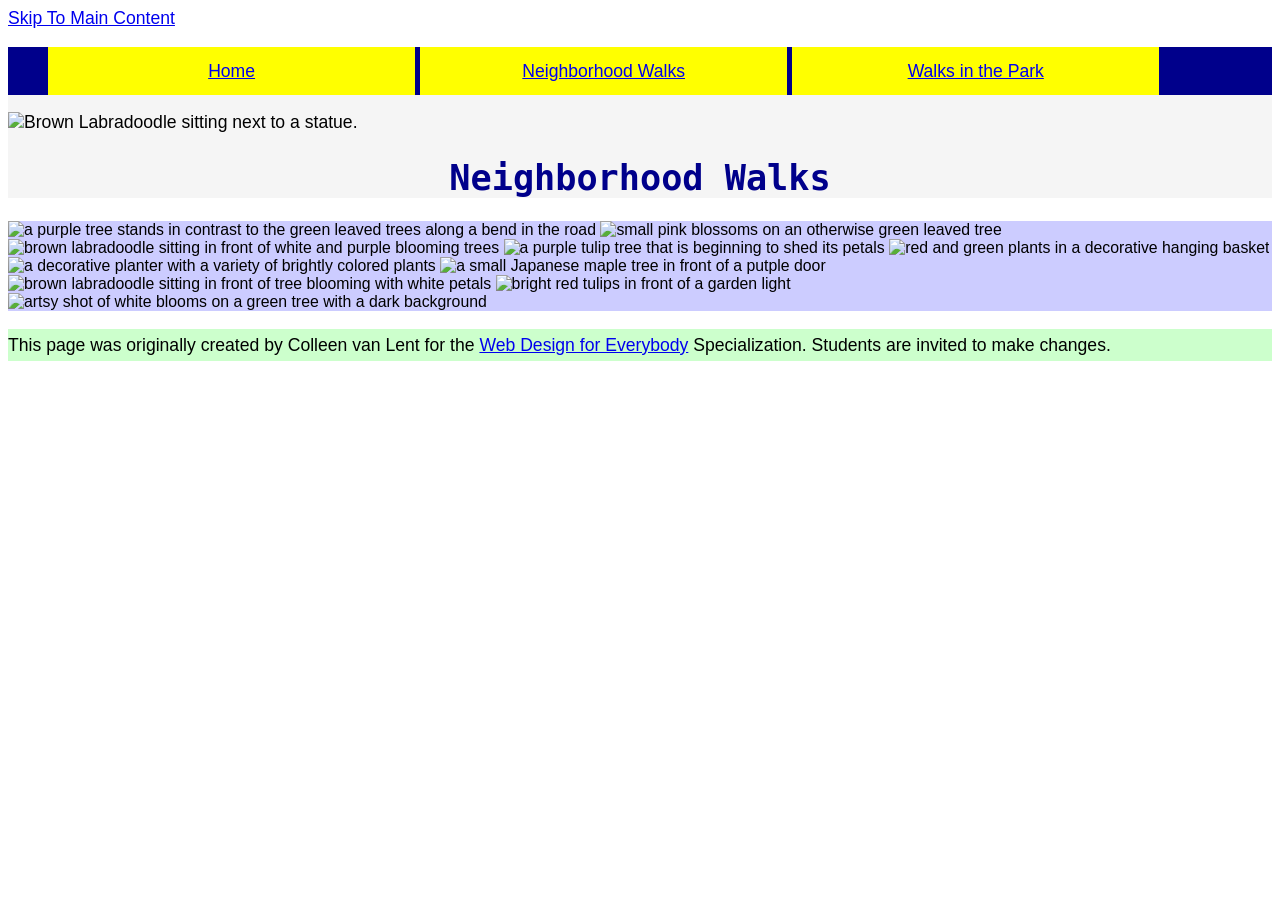
==== neighborhood.html @ 824b978c "- first commit" ====
<!DOCTYPE html>
<html lang="en">

    <head>
        <meta charset="utf-8">
        <meta name="viewport" content="width=device-width">
        <title>Neighborhood Walk</title>
        <!-- You will need to link to the CSS file -->
        <link rel="stylesheet" href="css/style.css">
    </head>

    <body>

        <a href = "#main_content">Skip To Main Content</a>

        <header>
            <nav>
                <ul>
                    <li><a href="index.html">Home</a></li>
                    <li><a href="neighborhood.html">Neighborhood Walks</a></li>
                    <li><a href="parks.html">Walks in the Park</a></li>
                </ul>
            </nav>
            <img src="images/BaconGallupPark.jpg" width="200" alt="Brown Labradoodle sitting next to a statue.">
            <h1>Neighborhood Walks</h1>
        </header>

        <main id="main_content">
            <div>
                <img src="images/bend_in_the_road.png"
                     alt="a purple tree stands in contrast to the green leaved trees along a bend in the road" width="100">
                <img src="images/pink_blossoms.png" alt="small pink blossoms on an otherwise green leaved tree" width="100">
                <img src="images/blooming_trees.png" alt="brown labradoodle sitting in front of white and purple blooming  trees"
                     width="100">
                <img src="images/falling_petals.png" alt="a purple tulip tree that is beginning to shed its petals" width="100">
                <img src="images/hanging_plants.png" alt="red and green plants in a decorative hanging basket" width="100">
                <img src="images/potted_plants.png" alt="a decorative planter with a variety of brightly colored plants "
                     width="100">
                <img src="images/red_maple.png" alt="a small Japanese maple tree in front of a putple door" width="100">
                <img src="images/tree_with_white_blooms.png"
                     alt="brown labradoodle sitting in front of tree blooming with white petals" width="100">
                <img src="images/tulips.png" alt="bright red tulips in front of a garden light" width="100">
                <img src="images/white_buds_on_tree.png" alt="artsy shot of white blooms on a green tree with a dark background"
                     width="100">
            </div>
        </main>
        <footer>
            <p>This page was originally created by Colleen van Lent for the <a
                    href="https://www.coursera.org/specializations/web-design"> Web Design for Everybody</a> Specialization.
                Students are invited to make changes.</p>
        </footer>

    </body>

</html>
---- css/style.css ----
/* Feladatok */

/* 3. - Írjon egy CSS szabályt a body tag stílusához, hogy módosítsa a betűtípus család és a betűméret tulajdonságait.*/
body {
    font-family:'Segoe UI', Tahoma, Geneva, Verdana, sans-serif;
    font-size: 110%;
}

/* 4. - Írjon egy CSS-szabályt a fejléc címke stílusához a háttérszín tulajdonság módosítására.*/
header {
    background: whitesmoke;
}

/* 5. - Írjon egy CSS-szabályt a nav tag stílusához, hogy módosítsa a háttérszín tulajdonságot.*/
nav {
    background: darkblue;
}

/*6. - Írjon egy CSS-szabályt a main tag stílusához a háttérszín és a betűméret tulajdonság módosításához*/
main {
    background: #ccccff;
    font-size: 90%;
}

/*7. - Írjon egy CSS-szabályt a lábléc tag stílusához a háttérszín tulajdonság módosításához.*/
footer {
    background: #ccffcc;
}

/*8. - Írjon egy CSS-szabályt a li tag stílusához a display és a width tulajdonságok módosításához.*/
li{
    display: inline-block;
    width: 30%;
    text-align: center;
    height: 3rem;
    background: yellow;
    line-height: 3rem;
}
/*9. - Írjon egy CSS-szabályt a h1 tag stílusosítására a szöveg igazítása, a betűtípus családja és a szín tulajdonságok módosítására.*/
h1 {
    font-family: monospace, sans-serif;
    text-align: center;
    color: darkblue;
}

/*10. - Írjon CSS-szabályt a p tag stílusához a sormagasság tulajdonság módosításához.*/
p{
    line-height: 2rem;
}
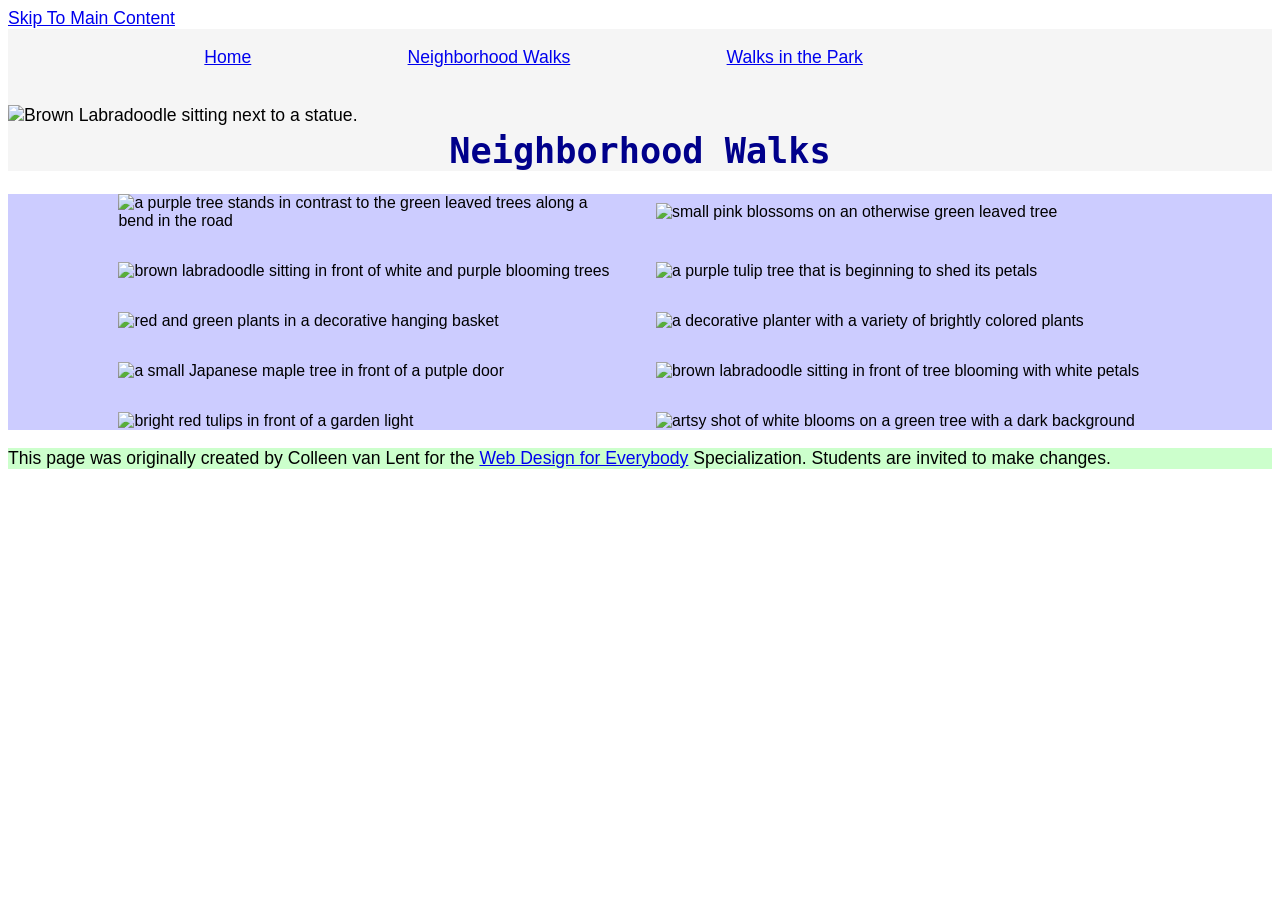
==== commit df68d0c3: "- megoldás" ====
--- a/neighborhood.html
+++ b/neighborhood.html
@@ -26,22 +26,18 @@
         </header>
 
         <main id="main_content">
-            <div>
-                <img src="images/bend_in_the_road.png"
-                     alt="a purple tree stands in contrast to the green leaved trees along a bend in the road" width="100">
-                <img src="images/pink_blossoms.png" alt="small pink blossoms on an otherwise green leaved tree" width="100">
-                <img src="images/blooming_trees.png" alt="brown labradoodle sitting in front of white and purple blooming  trees"
-                     width="100">
-                <img src="images/falling_petals.png" alt="a purple tulip tree that is beginning to shed its petals" width="100">
-                <img src="images/hanging_plants.png" alt="red and green plants in a decorative hanging basket" width="100">
-                <img src="images/potted_plants.png" alt="a decorative planter with a variety of brightly colored plants "
-                     width="100">
-                <img src="images/red_maple.png" alt="a small Japanese maple tree in front of a putple door" width="100">
+            <div class="neighborhood-images">
+                <img src="images/bend_in_the_road.png" alt="a purple tree stands in contrast to the green leaved trees along a bend in the road" >
+                <img src="images/pink_blossoms.png" alt="small pink blossoms on an otherwise green leaved tree" >
+                <img src="images/blooming_trees.png" alt="brown labradoodle sitting in front of white and purple blooming  trees" >
+                <img src="images/falling_petals.png" alt="a purple tulip tree that is beginning to shed its petals" >
+                <img src="images/hanging_plants.png" alt="red and green plants in a decorative hanging basket" >
+                <img src="images/potted_plants.png" alt="a decorative planter with a variety of brightly colored plants ">
+                <img src="images/red_maple.png" alt="a small Japanese maple tree in front of a putple door" >
                 <img src="images/tree_with_white_blooms.png"
-                     alt="brown labradoodle sitting in front of tree blooming with white petals" width="100">
-                <img src="images/tulips.png" alt="bright red tulips in front of a garden light" width="100">
-                <img src="images/white_buds_on_tree.png" alt="artsy shot of white blooms on a green tree with a dark background"
-                     width="100">
+                     alt="brown labradoodle sitting in front of tree blooming with white petals" >
+                <img src="images/tulips.png" alt="bright red tulips in front of a garden light" >
+                <img src="images/white_buds_on_tree.png" alt="artsy shot of white blooms on a green tree with a dark background" >
             </div>
         </main>
         <footer>
--- a/css/style.css
+++ b/css/style.css
@@ -1,49 +1,111 @@
-/* Feladatok */
-
-/* 3. - Írjon egy CSS szabályt a body tag stílusához, hogy módosítsa a betűtípus család és a betűméret tulajdonságait.*/
 body {
     font-family:'Segoe UI', Tahoma, Geneva, Verdana, sans-serif;
     font-size: 110%;
 }
 
-/* 4. - Írjon egy CSS-szabályt a fejléc címke stílusához a háttérszín tulajdonság módosítására.*/
 header {
     background: whitesmoke;
+    vertical-align: middle;
 }
 
-/* 5. - Írjon egy CSS-szabályt a nav tag stílusához, hogy módosítsa a háttérszín tulajdonságot.*/
+/*4. - Módosítsa a nav elemet úgy, hogy inline-blockot használjon, és szélessége körülbelül 80% legyen.*/
 nav {
-    background: darkblue;
+    display: inline-block;
+    width: 80%;
 }
 
-/*6. - Írjon egy CSS-szabályt a main tag stílusához a háttérszín és a betűméret tulajdonság módosításához*/
+/*5. -  Egy leszálló szelektor segítségével csak a navban lévő képet stilizáljuk úgy, hogy a szélessége körülbelül 10% legyen.
+    MEGJEGYZÉS: a kép NEM a <nav>-ban van, hanem a <header> - ben!!
+*/
+header img {
+    width: 10%;
+    position: relative;
+    top: 20px;
+}
+
+nav img {
+    width: 10%;
+}
+
+nav ul {
+    display: flex;
+    flex-direction: row;
+    justify-content: space-evenly;
+}
+
+nav a {
+    /*text-decoration: none;*/
+}
+
+nav li {
+    list-style-type: none;
+}
+
+/* -------------------------------------------------- */
+
 main {
     background: #ccccff;
     font-size: 90%;
 }
 
-/*7. - Írjon egy CSS-szabályt a lábléc tag stílusához a háttérszín tulajdonság módosításához.*/
+
+/* --- Neighborhood walks -------------------------------------------------- */
+
+/*
+ 6. -  A grid osztályt úgy alakítsa ki, hogy két oszlopos rácsot használjon, ahol minden oszlop körülbelül 40%-os.
+       Ne felejtse el, hogy egy osztályelem stílusához a szelektornak ponttal kell kezdődnie.
+*/
+.neighborhood-images {
+    display: grid;
+    grid-template-columns: 40% 40%;
+    justify-content: center;
+    align-items: center;
+    row-gap: 2rem;
+    column-gap: 2rem;
+}
+
+/*
+ 7. - Használd a descendent szelektor segítségével, hogy csak a grid osztályban lévő képeket stilizáld 100%-os szélességűre.
+*/
+.neighborhood-images img {
+    width: 100%;
+}
+
+/* --- Michigan Parks -------------------------------------------------- */
+.parks-images {
+    display: flex;
+    flex-direction: row;
+    flex-wrap: wrap;
+    justify-content: space-evenly;
+
+}
+
+.parks-images img {
+    width: 100px;
+}
+/* -------------------------------------------------- */
+
+
 footer {
     background: #ccffcc;
 }
 
-/*8. - Írjon egy CSS-szabályt a li tag stílusához a display és a width tulajdonságok módosításához.*/
-li{
+/*3 . - Kommentelje ki a li elem meglévő stílusát.*/
+/*li {
     display: inline-block;
     width: 30%;
     text-align: center;
     height: 3rem;
     background: yellow;
     line-height: 3rem;
-}
-/*9. - Írjon egy CSS-szabályt a h1 tag stílusosítására a szöveg igazítása, a betűtípus családja és a szín tulajdonságok módosítására.*/
+}*/
+
 h1 {
     font-family: monospace, sans-serif;
     text-align: center;
     color: darkblue;
 }
 
-/*10. - Írjon CSS-szabályt a p tag stílusához a sormagasság tulajdonság módosításához.*/
-p{
-    line-height: 2rem;
+p {
+    /*line-height: 2rem;*/
 }
